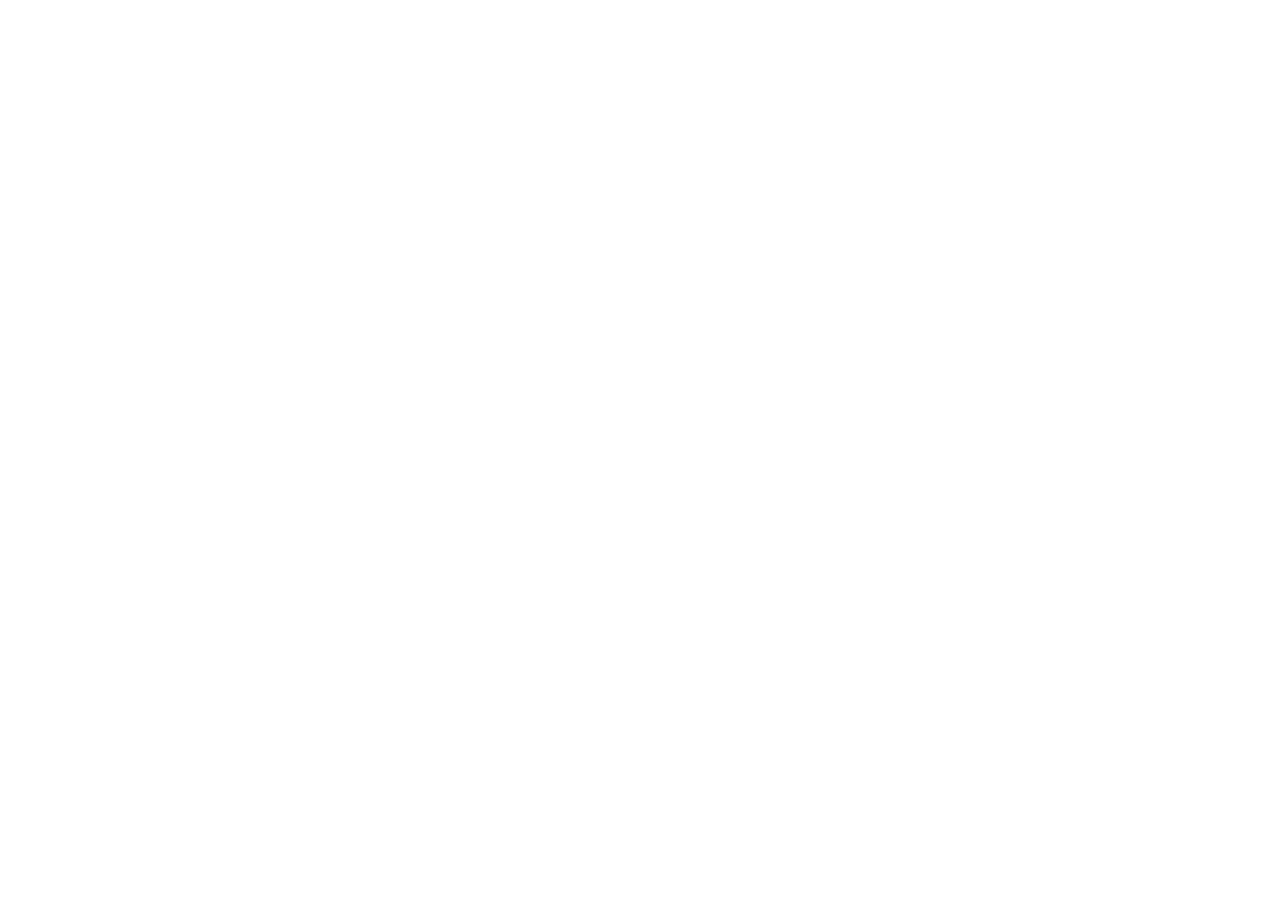
==== index.html @ e72be089 "Create HTML, CSS and JS file and link them" ====
<!doctype html>
<html lang="en">
  <head>
    <meta charset="UTF-8" />
    <meta name="viewport" content="width=device-width, initial-scale=1.0" />
    <title>Tic Tac Toe</title>
    <link rel="stylesheet" href="style.css" />
  </head>
  <body>
    <script src="script.js"></script>
  </body>
</html>
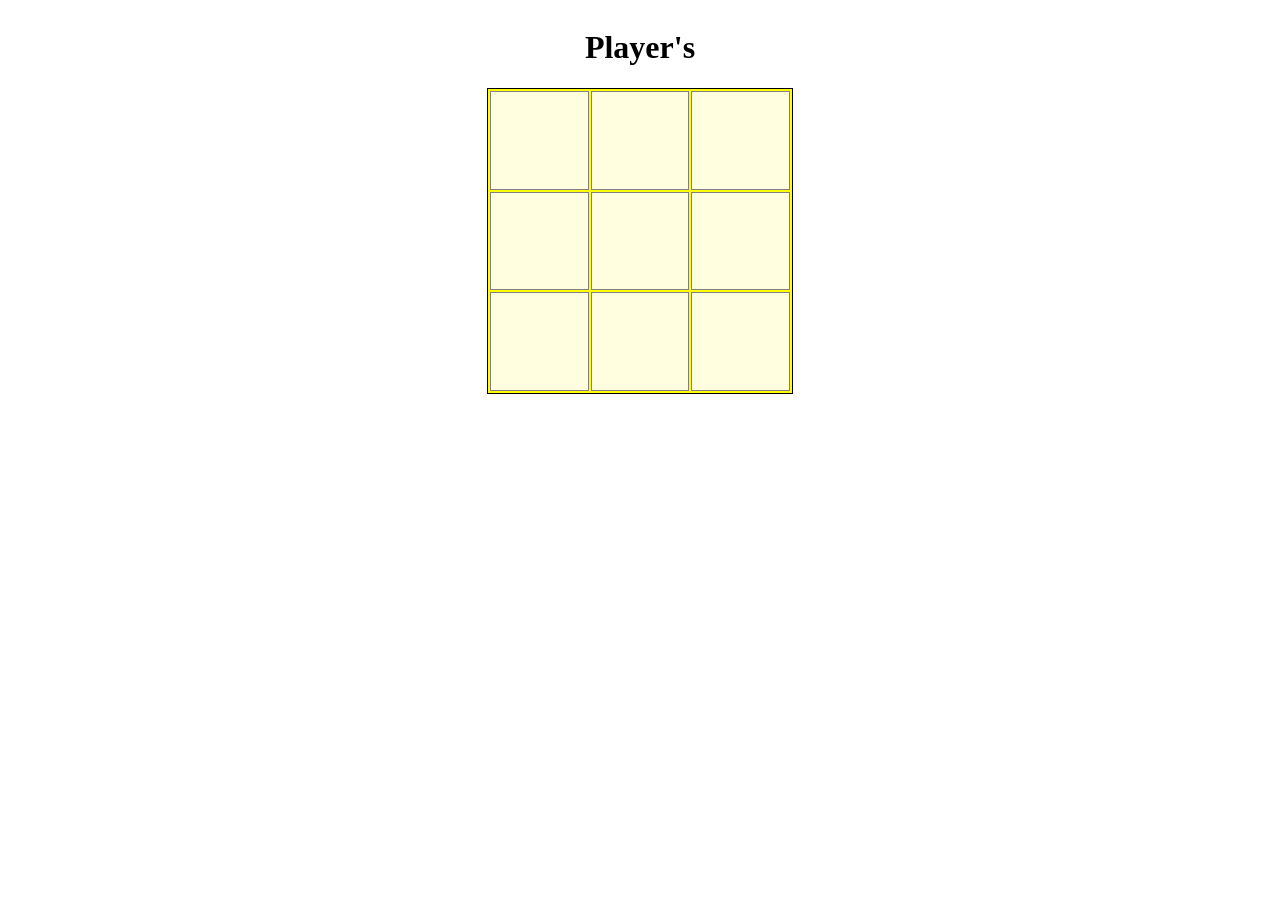
==== commit 1c699bd7: "Creating temp gameboard ui using html and css" ====
--- a/index.html
+++ b/index.html
@@ -8,5 +8,19 @@
   </head>
   <body>
     <script src="script.js"></script>
+    <div class="container">
+      <h1 class="turn">Player's</h1>
+      <div class="board">
+        <button class="button cell"></button>
+        <div class="cell"></div>
+        <div class="cell"></div>
+        <div class="cell"></div>
+        <div class="cell"></div>
+        <div class="cell"></div>
+        <div class="cell"></div>
+        <div class="cell"></div>
+        <div class="cell"></div>
+      </div>
+    </div>
   </body>
 </html>
--- a/style.css
+++ b/style.css
@@ -0,0 +1,29 @@
+.container {
+  display: flex;
+  flex-direction: column;
+  justify-content: center;
+  align-items: center;
+}
+
+.board {
+  display: grid;
+  height: 300px;
+  width: 300px;
+  grid-template-columns: repeat(3, 1fr);
+  grid-template-rows: repeat(3, 1fr);
+  border: 1px solid black;
+  gap: 2px;
+  padding: 2px;
+  background-color: yellow;
+}
+
+.cell {
+  display: flex;
+  justify-content: center;
+  align-items: center;
+  text-align: center;
+  font-size: 2rem;
+  border: 1px solid grey;
+  background: lightyellow;
+  cursor: pointer;
+}
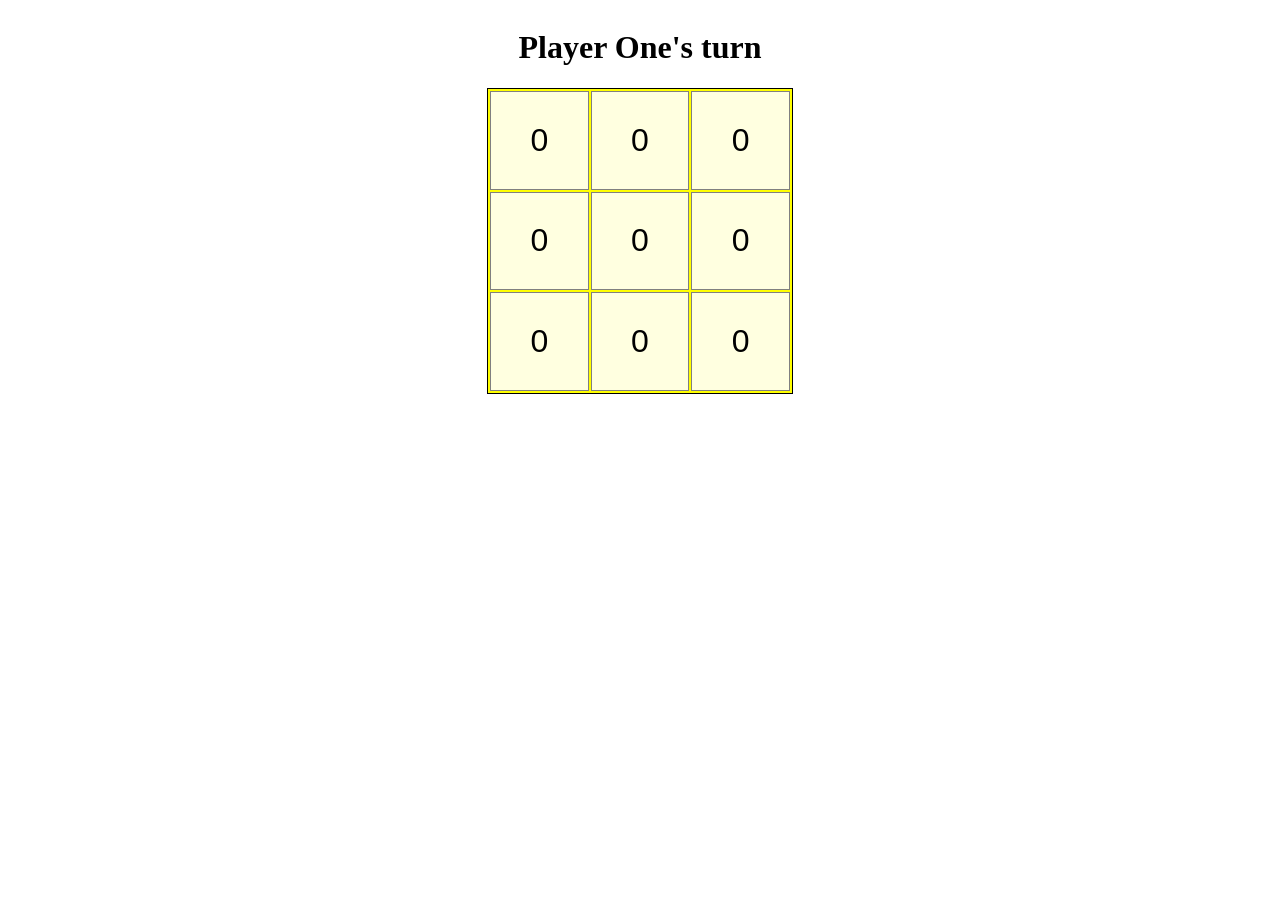
==== commit 58615f9f: "Allow gameboard to appear and run dynamically using DOM" ====
--- a/index.html
+++ b/index.html
@@ -7,20 +7,10 @@
     <link rel="stylesheet" href="style.css" />
   </head>
   <body>
+    <div class="container">
+      <h1 class="turn"></h1>
+      <div class="board"></div>
+    </div>
     <script src="script.js"></script>
-    <div class="container">
-      <h1 class="turn">Player's</h1>
-      <div class="board">
-        <button class="button cell"></button>
-        <div class="cell"></div>
-        <div class="cell"></div>
-        <div class="cell"></div>
-        <div class="cell"></div>
-        <div class="cell"></div>
-        <div class="cell"></div>
-        <div class="cell"></div>
-        <div class="cell"></div>
-      </div>
-    </div>
   </body>
 </html>
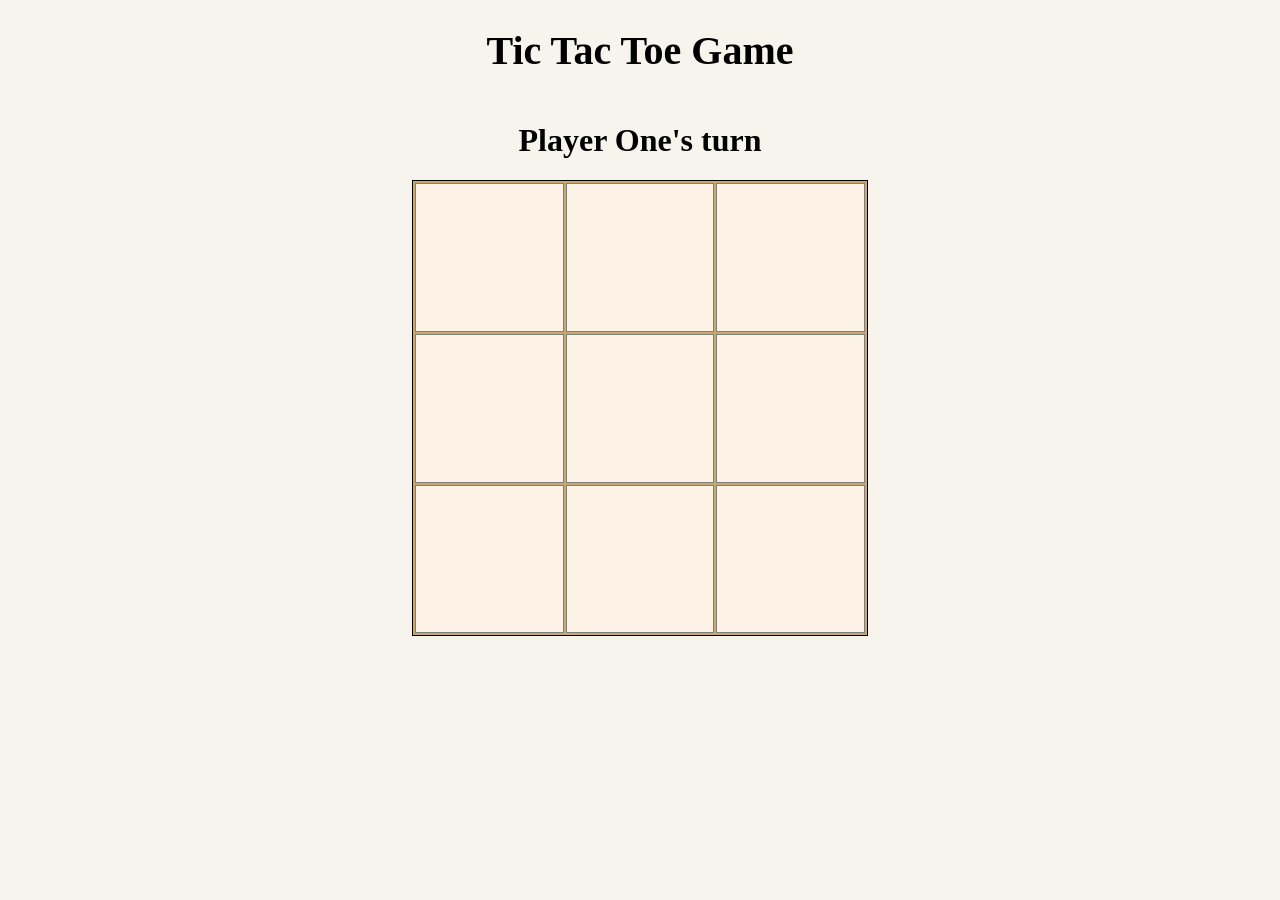
==== commit cbf62153: "Add refresh button and background colors" ====
--- a/index.html
+++ b/index.html
@@ -7,9 +7,11 @@
     <link rel="stylesheet" href="style.css" />
   </head>
   <body>
+    <h1 class="game-heading">Tic Tac Toe Game</h1>
     <div class="container">
       <h1 class="turn"></h1>
       <div class="board"></div>
+      <h1 class="game-over"></h1>
     </div>
     <script src="script.js"></script>
   </body>
--- a/style.css
+++ b/style.css
@@ -1,5 +1,14 @@
+body {
+  background-color: #f7f4ed;
+}
+
+.game-heading {
+  font-size: 40px;
+  text-align: center;
+}
 .container {
   display: flex;
+  height: 100%;
   flex-direction: column;
   justify-content: center;
   align-items: center;
@@ -7,14 +16,14 @@
 
 .board {
   display: grid;
-  height: 300px;
-  width: 300px;
+  height: 450px;
+  width: 450px;
   grid-template-columns: repeat(3, 1fr);
   grid-template-rows: repeat(3, 1fr);
   border: 1px solid black;
   gap: 2px;
   padding: 2px;
-  background-color: yellow;
+  background-color: #c8a96b;
 }
 
 .cell {
@@ -22,8 +31,8 @@
   justify-content: center;
   align-items: center;
   text-align: center;
-  font-size: 2rem;
+  font-size: 4rem;
   border: 1px solid grey;
-  background: lightyellow;
+  background: #fcf2e5;
   cursor: pointer;
 }
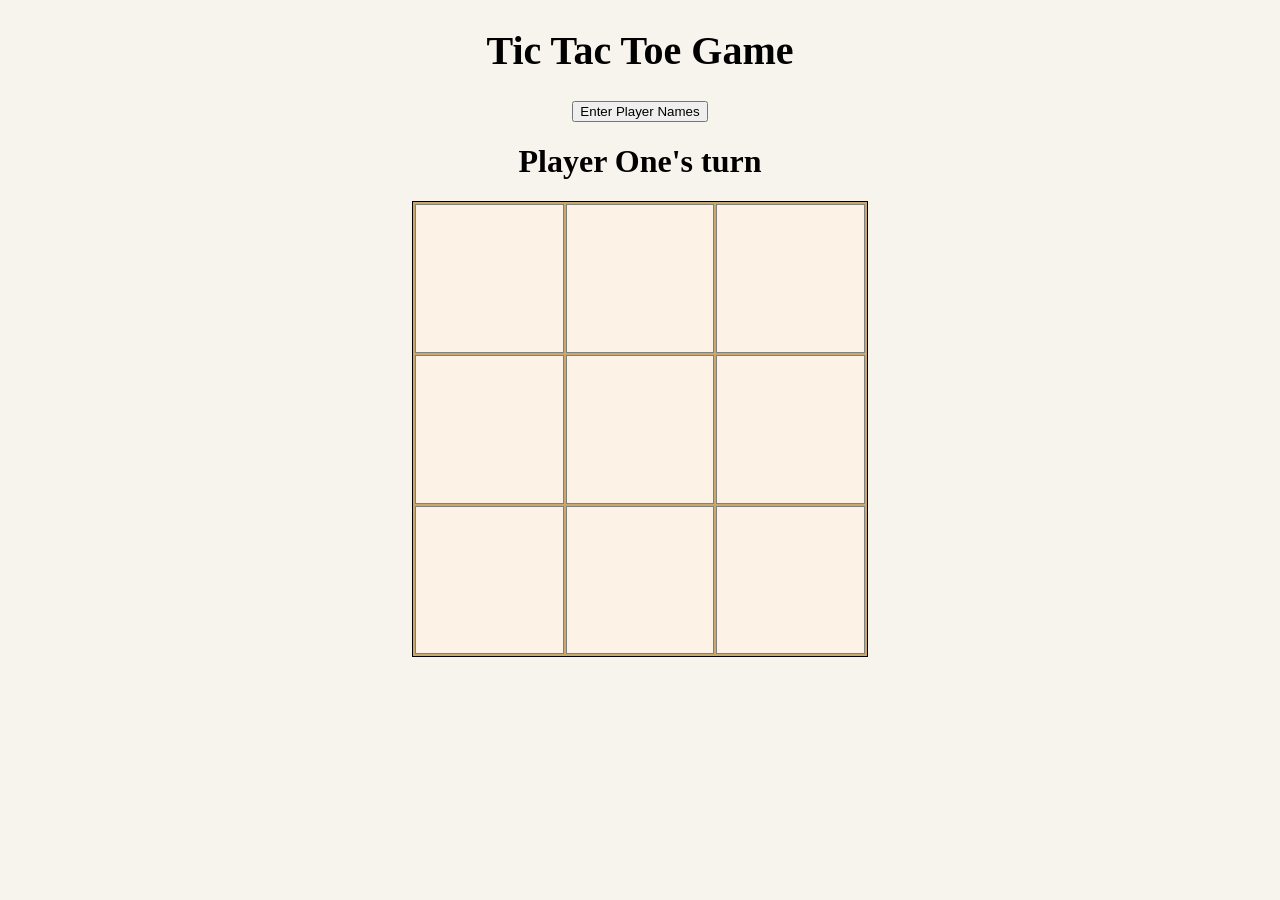
==== commit ca7e6f0a: "feat: allow players to put in their names" ====
--- a/index.html
+++ b/index.html
@@ -9,6 +9,7 @@
   <body>
     <h1 class="game-heading">Tic Tac Toe Game</h1>
     <div class="container">
+      <button class="enter-player-name-btn">Enter Player Names</button>
       <h1 class="turn"></h1>
       <div class="board"></div>
       <h1 class="game-over"></h1>
